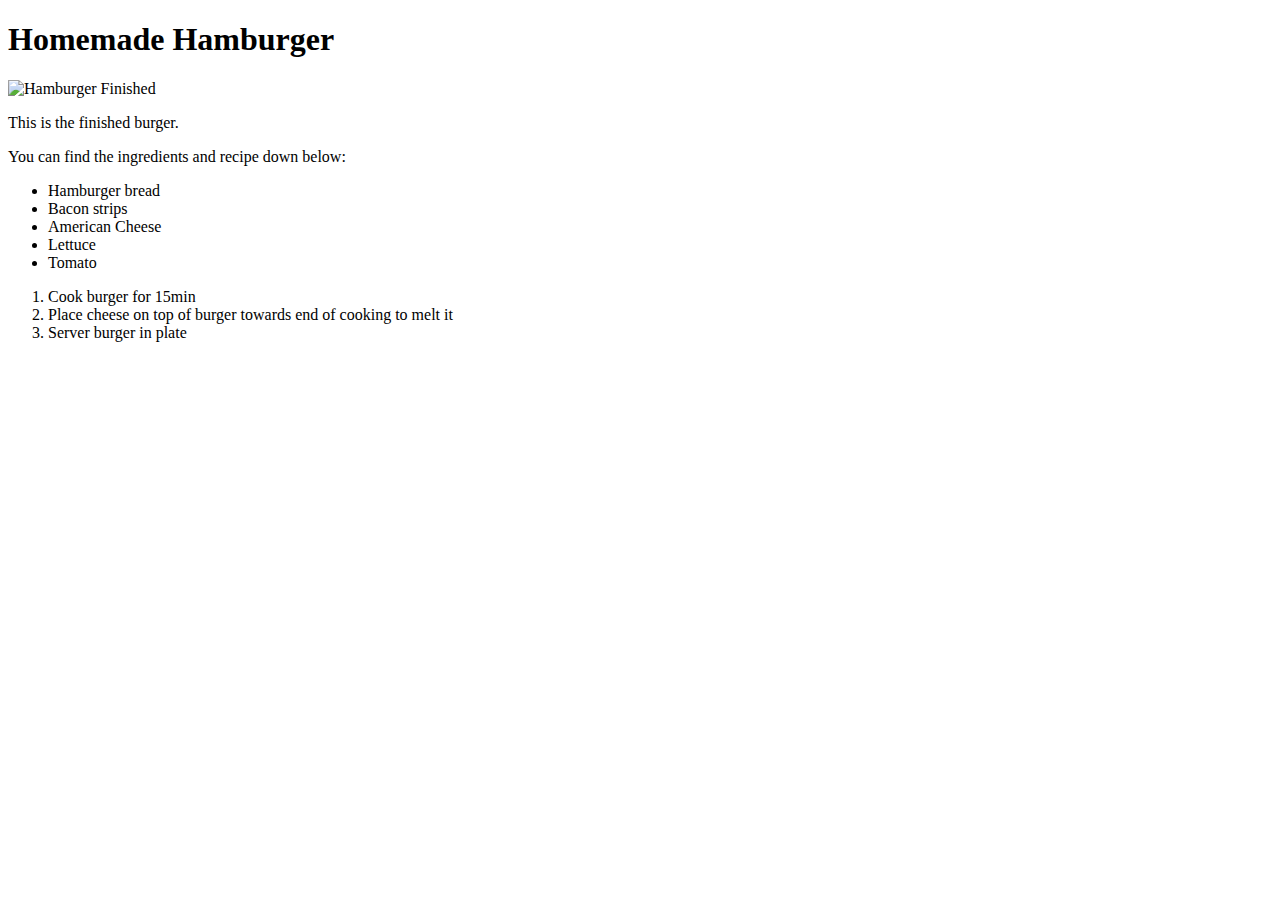
==== recipes/hamburger.html @ 0b3e1900 "Almost finished asssignment" ====
<!DOCTYPE html>
<html lang="en">
<head>
    <meta charset="UTF-8">
    <meta name="viewport" content="width=device-width, initial-scale=1.0">
    <title>Hamburger</title>
</head>
<body>
    <h1>Homemade Hamburger</h1>
    <p><img src="https://blogger.googleusercontent.com/img/b/R29vZ2xl/AVvXsEiMPmyIpZAOTxtnCKitvVfugdHwT52D3GNk9rubUy5IIBOWx9mvOYcNEmkSloFO53zuvRcQb7okNMaTQJupAhEY_pUBX-Bs8xFUWUB1cY7Jmek-LQOKFoMwlJFwVKzMevj90ZcPHsJDg6I/s1600-rw/bacon-jam-burger-1839x600.jpg" alt="Hamburger Finished" style="width: auto; height: auto;"></p>
    <p>This is the finished burger.</p>
    <p>You can find the ingredients and recipe down below:</p>
    <ul>
        <li>Hamburger bread</li>
        <li>Bacon strips</li>
        <li>American Cheese</li>
        <li>Lettuce</li>
        <li>Tomato</li>
    </ul>
    <ol>
        <li>Cook burger for 15min</li>
        <li>Place cheese on top of burger towards end of cooking to melt it</li>
        <li>Server burger in plate</li>
    </ol>
</body>
</html>
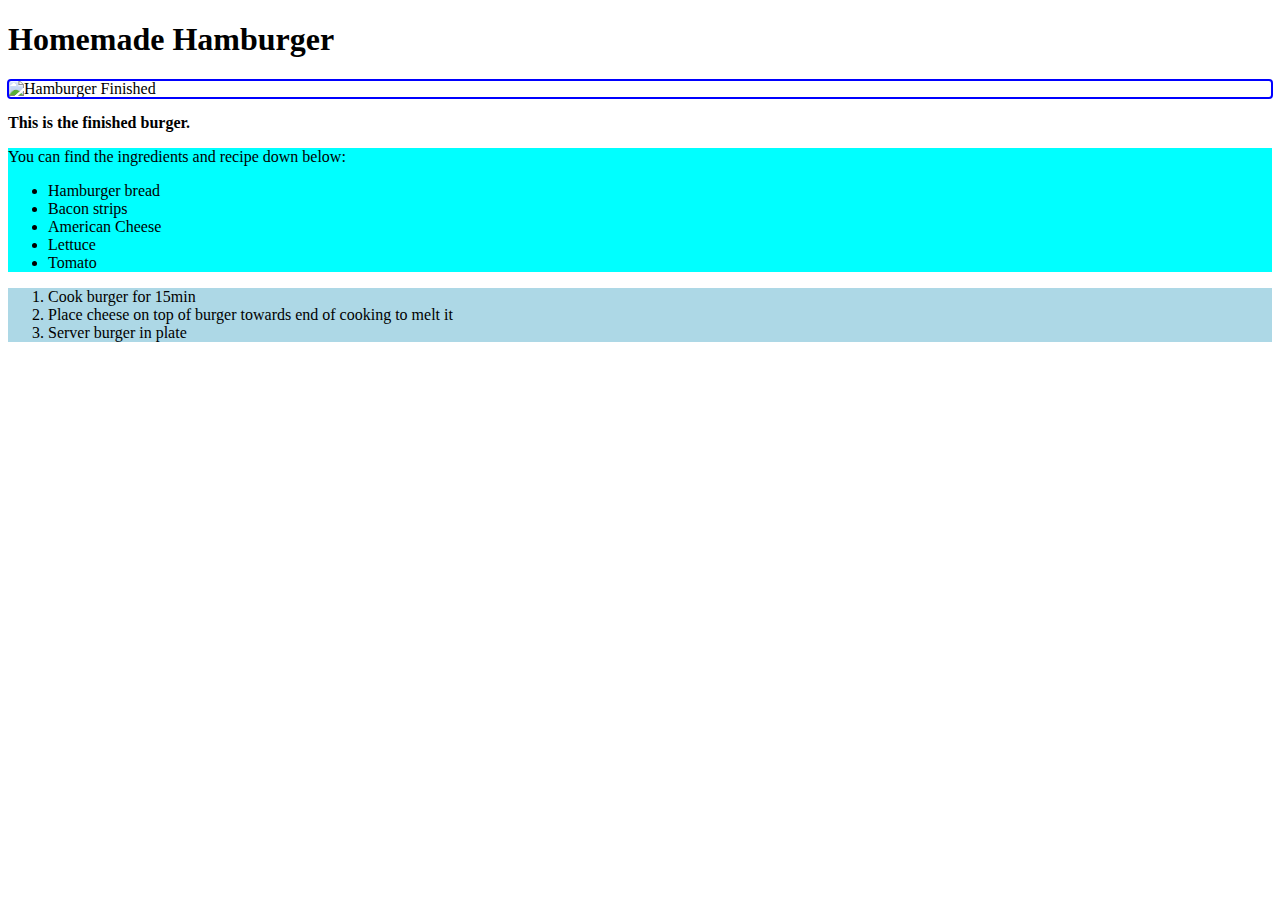
==== commit 8c9eb5ac: "Css" ====
--- a/recipes/hamburger.html
+++ b/recipes/hamburger.html
@@ -4,12 +4,15 @@
     <meta charset="UTF-8">
     <meta name="viewport" content="width=device-width, initial-scale=1.0">
     <title>Hamburger</title>
-</head>
+    <link rel="stylesheet" href="recipeStyle.css">
 <body>
     <h1>Homemade Hamburger</h1>
-    <p><img src="https://blogger.googleusercontent.com/img/b/R29vZ2xl/AVvXsEiMPmyIpZAOTxtnCKitvVfugdHwT52D3GNk9rubUy5IIBOWx9mvOYcNEmkSloFO53zuvRcQb7okNMaTQJupAhEY_pUBX-Bs8xFUWUB1cY7Jmek-LQOKFoMwlJFwVKzMevj90ZcPHsJDg6I/s1600-rw/bacon-jam-burger-1839x600.jpg" alt="Hamburger Finished" style="width: auto; height: auto;"></p>
-    <p>This is the finished burger.</p>
-    <p>You can find the ingredients and recipe down below:</p>
+
+    <p id="image"><img src="https://blogger.googleusercontent.com/img/b/R29vZ2xl/AVvXsEiMPmyIpZAOTxtnCKitvVfugdHwT52D3GNk9rubUy5IIBOWx9mvOYcNEmkSloFO53zuvRcQb7okNMaTQJupAhEY_pUBX-Bs8xFUWUB1cY7Jmek-LQOKFoMwlJFwVKzMevj90ZcPHsJDg6I/s1600-rw/bacon-jam-burger-1839x600.jpg" alt="Hamburger Finished" style="width: auto; height: auto;"></p>
+    
+    <p class="bottom-text">This is the finished burger.</p>
+    <div class="ingredients">
+        <p>You can find the ingredients and recipe down below:</p>
     <ul>
         <li>Hamburger bread</li>
         <li>Bacon strips</li>
@@ -17,10 +20,13 @@
         <li>Lettuce</li>
         <li>Tomato</li>
     </ul>
-    <ol>
-        <li>Cook burger for 15min</li>
-        <li>Place cheese on top of burger towards end of cooking to melt it</li>
-        <li>Server burger in plate</li>
-    </ol>
+    </div>
+    <div class="instructions">
+        <ol>
+            <li>Cook burger for 15min</li>
+            <li>Place cheese on top of burger towards end of cooking to melt it</li>
+            <li>Server burger in plate</li>
+        </ol>
+    </div>
 </body>
 </html>--- a/recipes/recipeStyle.css
+++ b/recipes/recipeStyle.css
@@ -0,0 +1,13 @@
+#image{
+    outline: auto;
+    outline-color: blue;
+}
+.bottom-text{
+    font-weight: bold;
+}
+.ingredients{
+    background-color: aqua;
+}
+.instructions{
+    background-color: lightblue;
+}